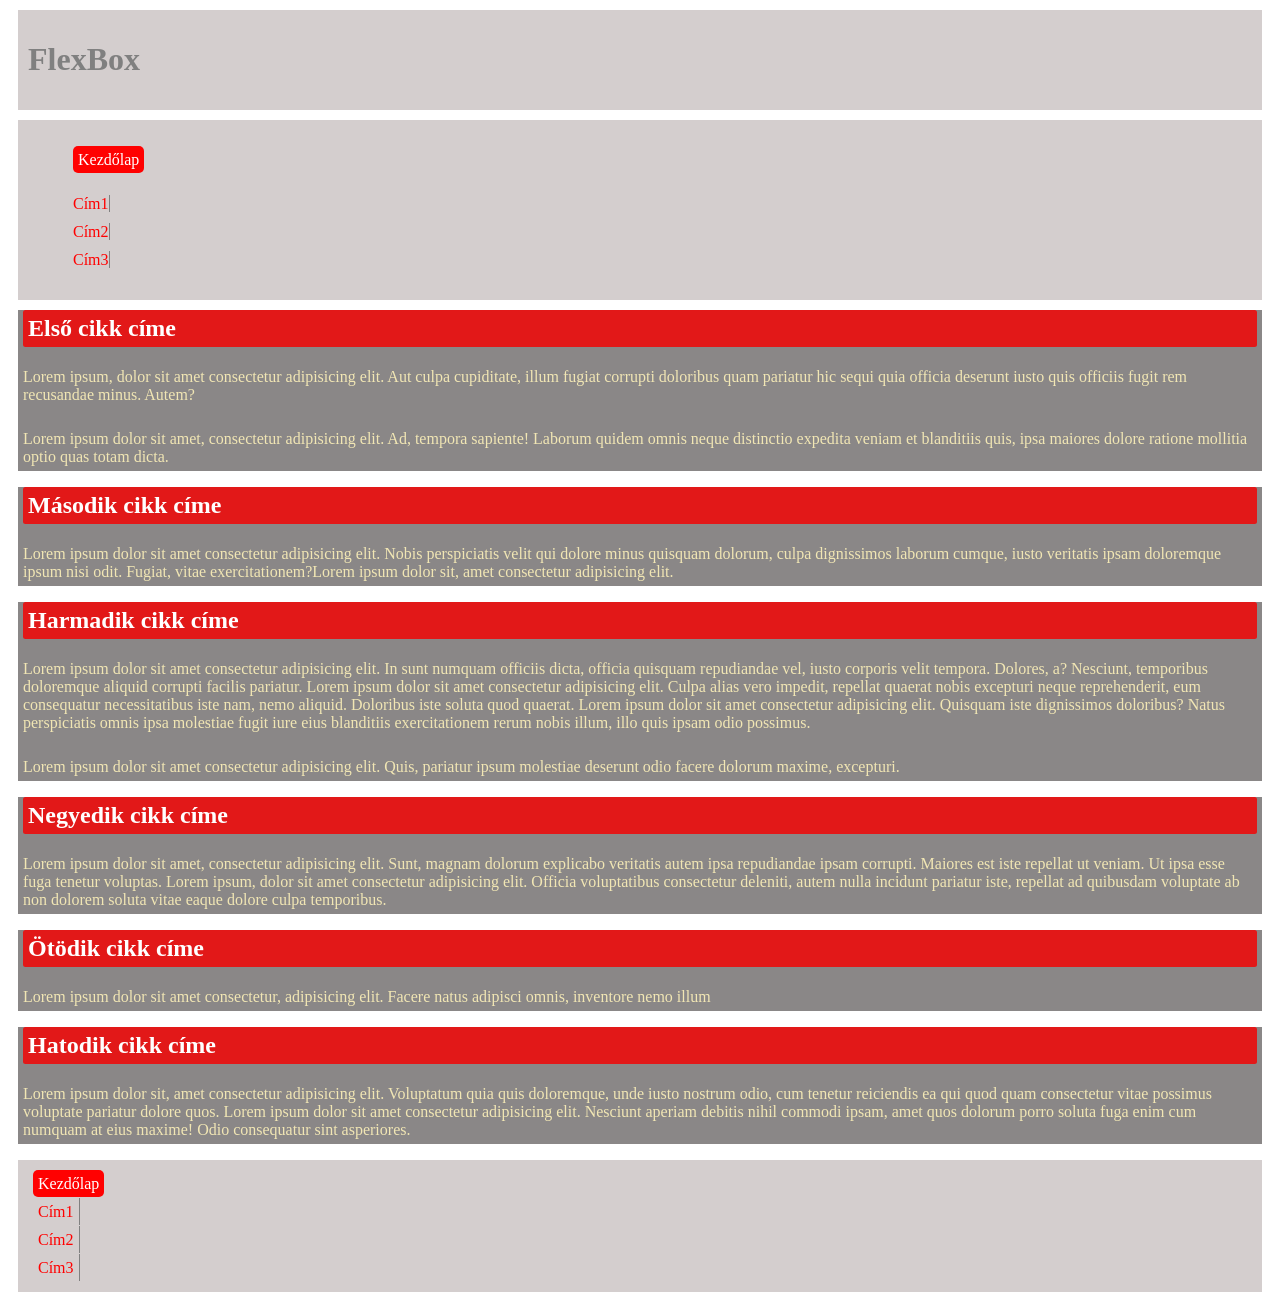
==== minta2.html @ 09f93cee "nagyjából az első oldal kész de javítani kell még" ====
<!DOCTYPE html>
<html lang="hu">
<head>
    <meta charset="UTF-8">
    <meta name="description" content="flexbox">
    <meta name="keywords" content="flex, minták">
    <meta name="author" content="Papp Áron">
    <meta name="viewport" content="width=device-width, initial-scale=1.0">
    <title>Minta2| Papp Áron</title>
    <link rel="stylesheet" href="formazas.css">
    <link rel="stylesheet" href="flex2.css">
</head>
<body>
    <main>
        <header>
            <h1>FlexBox</h1>
        </header>
        <nav>
            <ul class="elso">
                <li><a href="index.html">Kezdőlap</a></li>
            </ul>
            <ul class="masodik">
                <li><a href="index.html">Cím1</a></li>
                <li><a href="minta2.html">Cím2</a></li>
                <li><a href="#">Cím3</a></li>
            </ul>

        </nav>

        <article>
            <div>
                <h2>Első cikk címe</h2>
                <p>Lorem ipsum, dolor sit amet consectetur adipisicing elit. Aut culpa cupiditate, illum fugiat corrupti doloribus quam pariatur hic sequi quia officia deserunt iusto quis officiis fugit rem recusandae minus. Autem?</p>
                <p>Lorem ipsum dolor sit amet, consectetur adipisicing elit. Ad, tempora sapiente! Laborum quidem omnis neque distinctio expedita veniam et blanditiis quis, ipsa maiores dolore ratione mollitia optio quas totam dicta.</p>
            </div>

            <div>
                <h2>Második cikk címe</h2>
                <p>Lorem ipsum dolor sit amet consectetur adipisicing elit. Nobis perspiciatis velit qui dolore minus quisquam dolorum, culpa dignissimos laborum cumque, iusto veritatis ipsam doloremque ipsum nisi odit. Fugiat, vitae exercitationem?Lorem ipsum dolor sit, amet consectetur adipisicing elit.</p>
            </div>

            <div>
                <h2>Harmadik cikk címe</h2>
                <p>Lorem ipsum dolor sit amet consectetur adipisicing elit. In sunt numquam officiis dicta, officia quisquam repudiandae vel, iusto corporis velit tempora. Dolores, a? Nesciunt, temporibus doloremque aliquid corrupti facilis pariatur. Lorem ipsum dolor sit amet consectetur adipisicing elit. Culpa alias vero impedit, repellat quaerat nobis excepturi neque reprehenderit, eum consequatur necessitatibus iste nam, nemo aliquid. Doloribus iste soluta quod quaerat. Lorem ipsum dolor sit amet consectetur adipisicing elit. Quisquam iste dignissimos doloribus? Natus perspiciatis omnis ipsa molestiae fugit iure eius blanditiis exercitationem rerum nobis illum, illo quis ipsam odio possimus.</p>

                <p>Lorem ipsum dolor sit amet consectetur adipisicing elit. Quis, pariatur ipsum molestiae deserunt odio facere dolorum maxime, excepturi.</p>
            </div>

            <div>
                <h2>Negyedik cikk címe</h2>
                <p>Lorem ipsum dolor sit amet, consectetur adipisicing elit. Sunt, magnam dolorum explicabo veritatis autem ipsa repudiandae ipsam corrupti. Maiores est iste repellat ut veniam. Ut ipsa esse fuga tenetur voluptas. Lorem ipsum, dolor sit amet consectetur adipisicing elit. Officia voluptatibus consectetur deleniti, autem nulla incidunt pariatur iste, repellat ad quibusdam voluptate ab non dolorem soluta vitae eaque dolore culpa temporibus.</p>
            </div>

            <div>
                <h2>Ötödik cikk címe</h2>
                <p>Lorem ipsum dolor sit amet consectetur, adipisicing elit. Facere natus adipisci omnis, inventore nemo illum </p>
            </div>

            <div>
                <h2>Hatodik cikk címe</h2>
                <p>Lorem ipsum dolor sit, amet consectetur adipisicing elit. Voluptatum quia quis doloremque, unde iusto nostrum odio, cum tenetur reiciendis ea qui quod quam consectetur vitae possimus voluptate pariatur dolore quos. Lorem ipsum dolor sit amet consectetur adipisicing elit. Nesciunt aperiam debitis nihil commodi ipsam, amet quos dolorum porro soluta fuga enim cum numquam at eius maxime! Odio consequatur sint asperiores.</p>
            </div>
        </article>
        <footer>
            <nav>
                <ul class="elso">
                    <li><a href="">Kezdőlap</a></li>
                </ul>
                <ul class="masodik">
                    <li><a href="index.html">Cím1</a></li>
                    <li><a href="minta2.html">Cím2</a></li>
                    <li><a href="cim3.html">Cím3</a></li>
                </ul>

            </nav>
        </footer>
    </main>


</body>
</html>
---- formazas.css ----
header{
    color: grey;
    margin: 10px;
    padding: 10px;
    background-color: rgb(212, 206, 206);
}

nav{
    background-color: rgb(212, 206, 206);
    margin: 10px;
    padding: 10px;
}

nav ul{
    list-style: none;
}

nav ul li{
    padding: 5px;
}

article{
    margin: 10px;
}

.elso a{
    background-color: rgb(255, 1, 1);
    text-decoration: none;
    color: white;
    border-radius: 5px;
    padding: 5px;
}

.masodik a{
    
    text-decoration: none;
    color: red;
    border-right: 1px solid gray;
    
}

div{
    background-color: rgb(138, 135, 135);
}

div h2{
    color: white;
    background-color:  rgb(226, 24, 24);
    margin: 5px;
    padding: 5px;
    border-radius: 2.5px;
}


div p{
    color: rgb(241, 230, 180);
    padding: 5px;
}

footer nav{
    margin: 10px;
    padding: 10px;
}

footer nav ul{
    margin: auto;
    padding: 0;
}

footer .masodik a{
    color: rgb(255, 0, 0);
    text-decoration: none;
    padding: 5px;
}
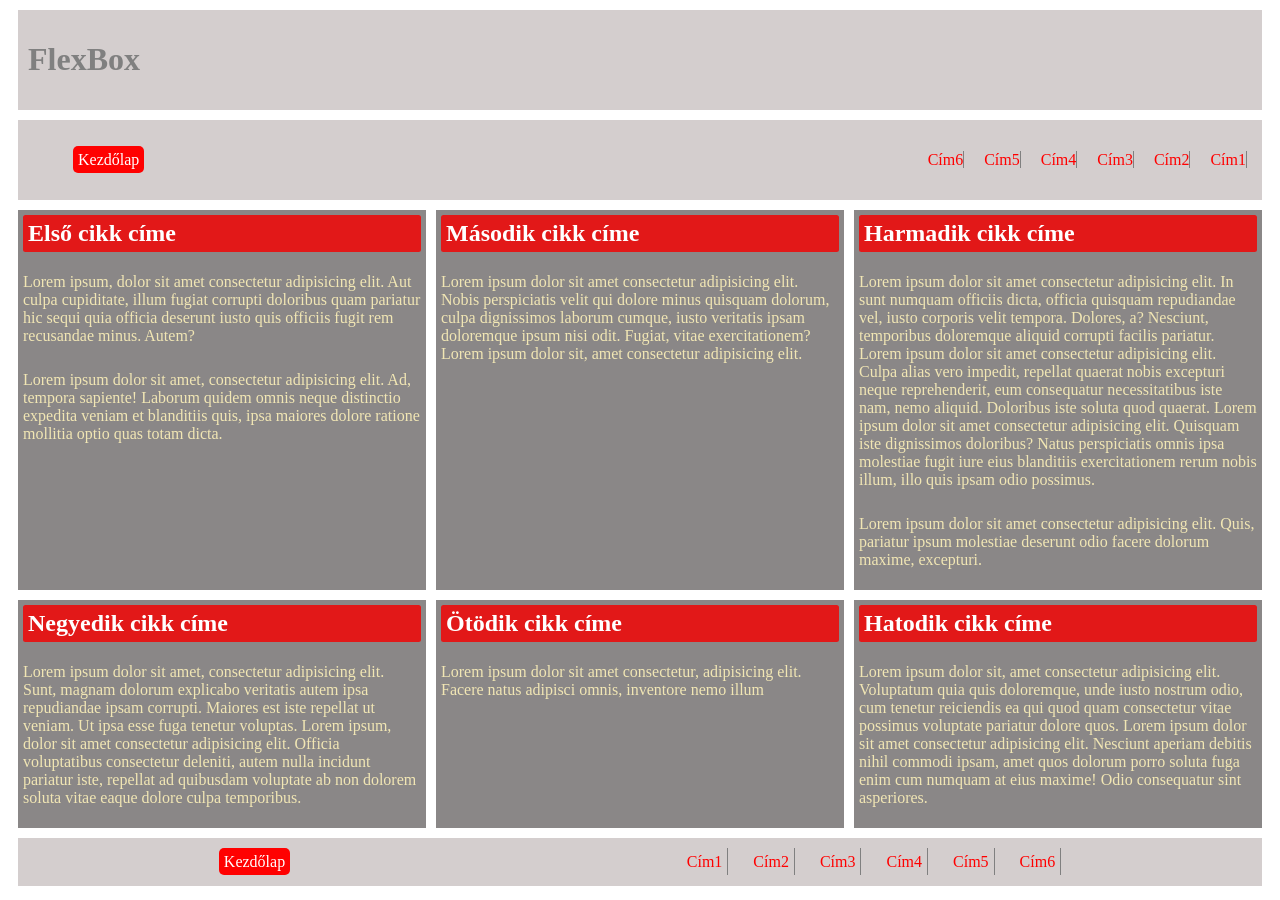
==== commit bb0c32b1: "az összes oldal készen áll" ====
--- a/minta2.html
+++ b/minta2.html
@@ -22,7 +22,10 @@
             <ul class="masodik">
                 <li><a href="index.html">Cím1</a></li>
                 <li><a href="minta2.html">Cím2</a></li>
-                <li><a href="#">Cím3</a></li>
+                <li><a href="minta3.html">Cím3</a></li>
+                <li><a href="minta4.html">Cím4</a></li>
+                <li><a href="minta5.html">Cím5</a></li>
+                <li><a href="minta6.html">Cím6</a></li>
             </ul>
 
         </nav>
@@ -69,7 +72,10 @@
                 <ul class="masodik">
                     <li><a href="index.html">Cím1</a></li>
                     <li><a href="minta2.html">Cím2</a></li>
-                    <li><a href="cim3.html">Cím3</a></li>
+                    <li><a href="minta3.html">Cím3</a></li>
+                    <li><a href="minta4.html">Cím4</a></li>
+                    <li><a href="minta5.html">Cím5</a></li>
+                    <li><a href="minta6.html">Cím6</a></li>
                 </ul>
 
             </nav>
--- a/formazas.css
+++ b/formazas.css
@@ -1,3 +1,6 @@
+*{
+    box-sizing: border-box;
+}
 
 
 header{
@@ -33,12 +36,20 @@
     padding: 5px;
 }
 
+.elso a:hover{
+    background-color: rgb(239, 130, 130);
+    color: rgb(33, 32, 32);
+}
+
 .masodik a{
     
     text-decoration: none;
     color: red;
-    border-right: 1px solid gray;
-    
+    border-right: 1px solid gray; 
+}
+
+.masodik a:hover{
+    color: rgb(239, 130, 130);
 }
 
 div{
--- a/flex2.css
+++ b/flex2.css
@@ -0,0 +1,40 @@
+*{
+    box-sizing: border-box;
+}
+
+
+nav{
+    display: flex;
+    flex-wrap: wrap;
+    gap: 10px;
+    justify-content: space-between;
+}
+
+nav ul{
+    display: flex;
+    flex-direction: row-reverse;
+    gap: 10px;
+}
+
+footer nav ul{
+    display: flex;
+    justify-content: center;
+    flex-direction: row;
+}
+
+
+article{
+    display: flex;
+    flex-wrap: wrap;
+    gap: 10px;
+}
+
+
+article div{
+    
+    flex: 0 0 calc(33.333% - 6.666px);
+    /*  flex: 1 1 calc(25% - 10px);*/
+    /*  flex: 0 0 200px; */
+    /* flex: 1 1 calc(25% -10px) */
+}   
+
